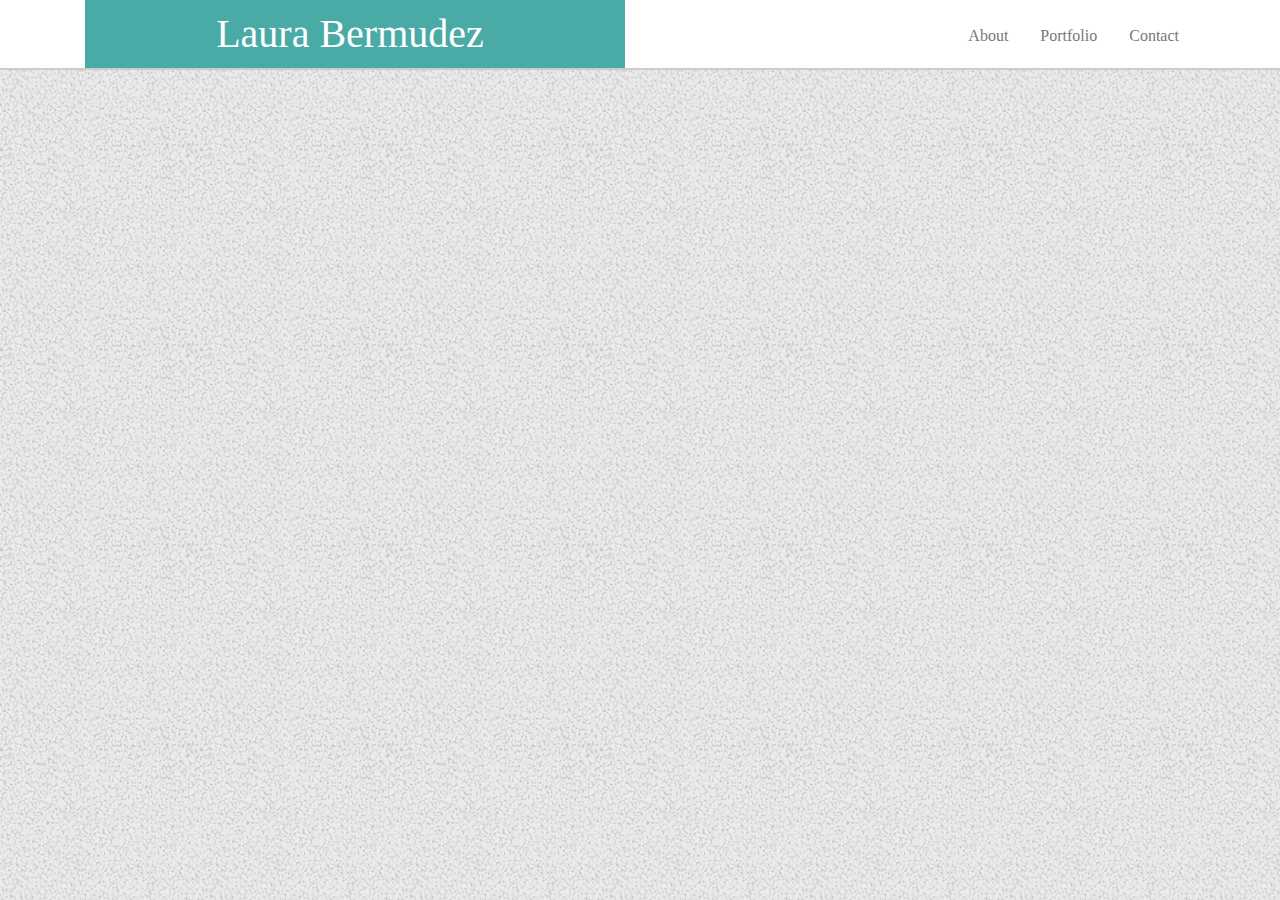
==== index.html @ 9224422c "Adding basic files and header" ====
<!DOCTYPE html>
<html lang="en">

<head>
    <meta charset="UTF-8">
    <meta name="viewport" content="width=device-width, initial-scale=1.0">
    <meta http-equiv="X-UA-Compatible" content="ie=edge">

    <link rel="stylesheet" href="https://stackpath.bootstrapcdn.com/bootstrap/4.3.1/css/bootstrap.min.css"
        integrity="sha384-ggOyR0iXCbMQv3Xipma34MD+dH/1fQ784/j6cY/iJTQUOhcWr7x9JvoRxT2MZw1T" crossorigin="anonymous">

    <!-- Internal stylesheet -->
    <link rel="stylesheet" type="text/css" href="assets/css/style.css">

    <title> Basic Portfolio - Laura Bermudez </title>
</head>

<body>
    <header>
        <div class="container">
            <div class="row">
                <div class="col-sm-6">
                    <h1>Laura Bermudez</h1>
                </div>
                <div class="col-sm-6 mt-3">
                    <!-- Bootstrap Nav Bar -->
                    <ul class="nav justify-content-end">
                        <li class="nav-item">
                            <a class="nav-link " href="index.html">About</a>
                        </li>
                        <li class="nav-item">
                            <a class="nav-link active" href="portfolio.html">Portfolio</a>
                        </li>
                        <li class="nav-item">
                            <a class="nav-link" href="contact.html">Contact</a>
                        </li>
                    </ul>
                </div>
            </div>
        </div>
    </header>
</body>

</html>
---- assets/css/style.css ----
header {
    background-color: #ffffff;
    color: #777777;
    border-bottom: 2px solid #cccccc;
    font-family: Georgia, 'Times New Roman', Times, serif;
    /*margin-bottom: 20px;*/
}

h1 {
    background-color: #4aaaa5;
    padding: 10px;
    padding-left: 0px;
    color: #ffffff;
    text-align: center;
    margin-top: 0px;
    margin-bottom: 0px;
    margin-left: 0px;
    font-family: Georgia, 'Times New Roman', Times, serif;
}


.nav-link:link{
    color: #777777;
}

.nav-link:visited{
    color:#777777;
}

h2{
    color:#4aaaa5;
    width: 960px;
}

body {
    height: 99%;
    color: #777777;
    background-color: #ffffff;
    border-color: #cccccc;
    font-family: Arial, Helvetica, sans-serif;
    background-image: url("../images/gravel.png");
    display: flex;
    flex-direction: column;
    overflow: auto;
}
 
.content {
    padding-left: 15px;
    margin-bottom: 20px;
}

#bio-image {
    float: left;
    margin-right: 10px;
    margin-top: 10px
}

section {
    width: 960px;
    background-color: #ffffff;
    overflow: auto;
    margin-left: 20%;
    margin-right: 20%;
    padding: 15px;
}


.projects {
    display: flex;
    flex-direction: row;
    flex-flow: row wrap;
    justify-content: stretch;
}

.project {
    margin: 20px;
    float: left;
    overflow: auto;
    position: relative;
}

h3{
    background-color: #4aaaa5;
    color: #ffffff;
    text-align: center;
    font-family: Georgia, 'Times New Roman', Times, serif;
    padding: 10px;
}

.project-name {
    z-index: 1;
    position: absolute;
    bottom: 3%;
    width: 100%;
}


footer {
    border-top: 8px solid #4aaaa5;
    background-color: #ffffff;
    position: fixed;
    left: 0;
    bottom: 0;
    width: 100%;
    text-align: center;
    z-index: 2;
}

input{
    width: 90%
}


.button{
    background-color: #4aaaa5;
    color: #ffffff;
    width: 10%;
}
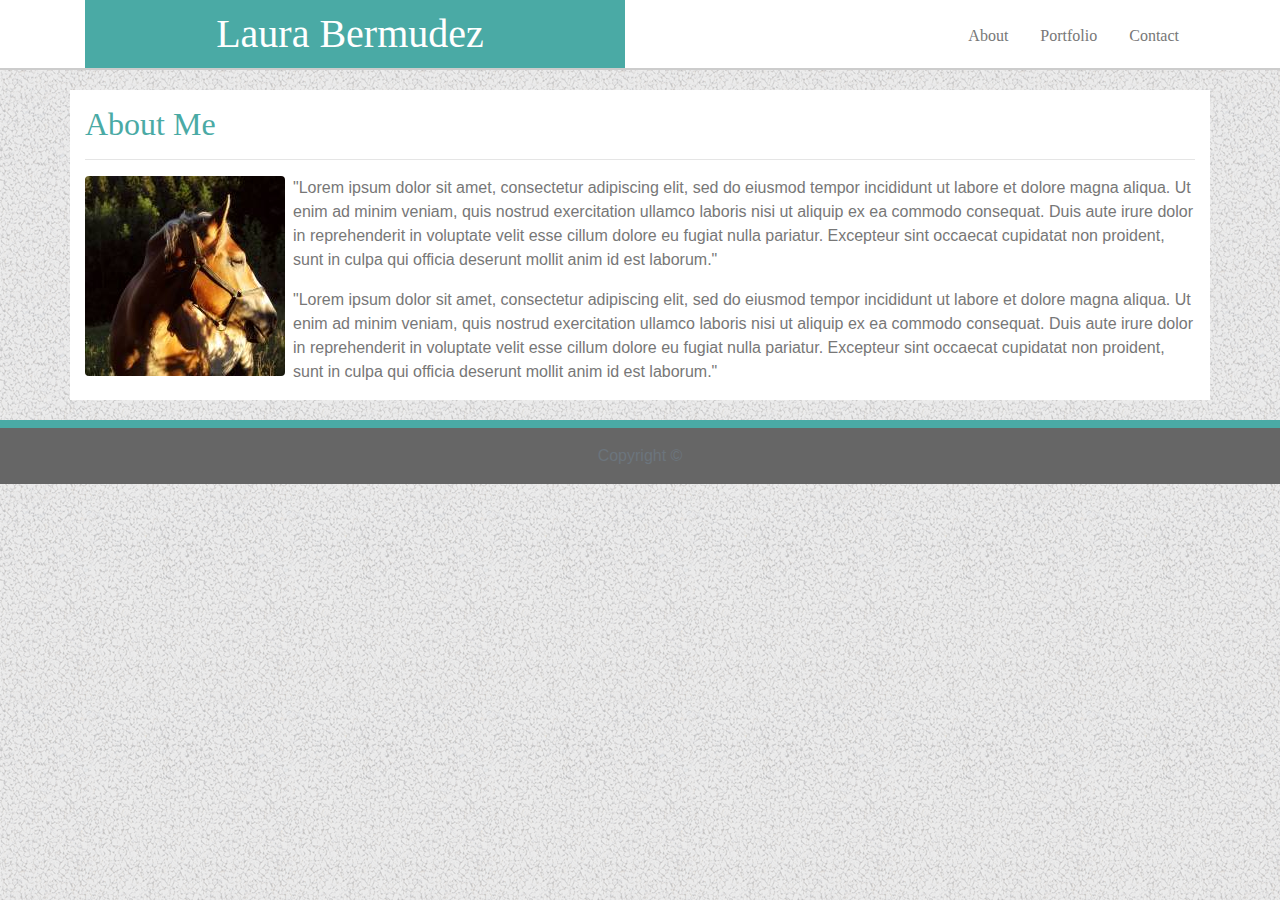
==== commit ca8be74b: "adding content" ====
--- a/index.html
+++ b/index.html
@@ -39,6 +39,56 @@
             </div>
         </div>
     </header>
+
+    <!--Main Screen-->
+
+        <div class="container content overflow-auto">
+            <div class="row">
+                <div class="col-sm-12">
+                    <h2>About Me</h2>
+                    <hr />
+                </div>
+            </div>
+
+            <div class="row">
+                <div class="col-sm-12">
+                    <img src="assets/images/Horse.jpg" class="img-fluid rounded float-left mr-2 " alt="Laura Bermudez"
+                        id="bio-image" />
+
+
+                    <p>
+                        "Lorem ipsum dolor sit amet, consectetur adipiscing elit, sed do eiusmod tempor incididunt ut
+                        labore et
+                        dolore magna aliqua. Ut enim ad minim veniam, quis nostrud exercitation ullamco laboris nisi ut
+                        aliquip ex
+                        ea commodo consequat. Duis aute irure dolor in reprehenderit in voluptate velit esse cillum
+                        dolore eu fugiat
+                        nulla pariatur. Excepteur sint occaecat cupidatat non proident, sunt in culpa qui officia
+                        deserunt mollit
+                        anim id est laborum."
+                    </p>
+                    <p>
+                        "Lorem ipsum dolor sit amet, consectetur adipiscing elit, sed do eiusmod tempor incididunt ut
+                        labore et
+                        dolore magna aliqua. Ut enim ad minim veniam, quis nostrud exercitation ullamco laboris nisi ut
+                        aliquip ex
+                        ea commodo consequat. Duis aute irure dolor in reprehenderit in voluptate velit esse cillum
+                        dolore eu fugiat
+                        nulla pariatur. Excepteur sint occaecat cupidatat non proident, sunt in culpa qui officia
+                        deserunt mollit
+                        anim id est laborum."
+                    </p>
+                </div>
+            </div>
+        </div>
+
+
+    <!--Bootstrap footer - Sticky footer-->
+    <footer class="footer mt-auto py-3">
+        <div class="container">
+            <span class="text-muted">Copyright ©</span>
+        </div>
+    </footer>
 </body>
 
 </html>--- a/assets/css/style.css
+++ b/assets/css/style.css
@@ -5,7 +5,7 @@
     color: #777777;
     border-bottom: 2px solid #cccccc;
     font-family: Georgia, 'Times New Roman', Times, serif;
-    /*margin-bottom: 20px;*/
+    margin-bottom: 20px;
 }
 
 h1 {
@@ -31,55 +31,47 @@
 
 h2{
     color:#4aaaa5;
-    width: 960px;
+    padding-top: 15px;
+    font-family: Georgia, 'Times New Roman', Times, serif;
 }
 
 body {
-    height: 99%;
+    /* height: 99%; */
     color: #777777;
     background-color: #ffffff;
     border-color: #cccccc;
     font-family: Arial, Helvetica, sans-serif;
     background-image: url("../images/gravel.png");
-    display: flex;
-    flex-direction: column;
-    overflow: auto;
+    /* display: flex;
+    flex-direction: column;*/
+    overflow: auto; 
+    width: 100%;
 }
- 
+  
 .content {
     padding-left: 15px;
     margin-bottom: 20px;
+    background-color: #ffffff;
 }
 
-#bio-image {
-    float: left;
-    margin-right: 10px;
-    margin-top: 10px
-}
-
-section {
-    width: 960px;
-    background-color: #ffffff;
-    overflow: auto;
-    margin-left: 20%;
-    margin-right: 20%;
-    padding: 15px;
-}
+/*
 
 
+/* 
 .projects {
     display: flex;
     flex-direction: row;
     flex-flow: row wrap;
     justify-content: stretch;
 }
-
-.project {
+*/
+/* .project {
     margin: 20px;
     float: left;
     overflow: auto;
     position: relative;
-}
+}  */
+
 
 h3{
     background-color: #4aaaa5;
@@ -89,21 +81,22 @@
     padding: 10px;
 }
 
-.project-name {
+ .project-name {
     z-index: 1;
     position: absolute;
     bottom: 3%;
-    width: 100%;
-}
+      /* width: 100%;   */
+} 
 
 
 footer {
     border-top: 8px solid #4aaaa5;
-    background-color: #ffffff;
-    position: fixed;
+    background-color: #666666;
+    color: #ffffff;
+    /* position: fixed;
     left: 0;
-    bottom: 0;
-    width: 100%;
+    bottom: 0;  */
+    width: 100%; 
     text-align: center;
     z-index: 2;
 }
@@ -113,8 +106,8 @@
 }
 
 
-.button{
+#submitBtn{
     background-color: #4aaaa5;
     color: #ffffff;
-    width: 10%;
+    border-color: #4aaaa5;
 }